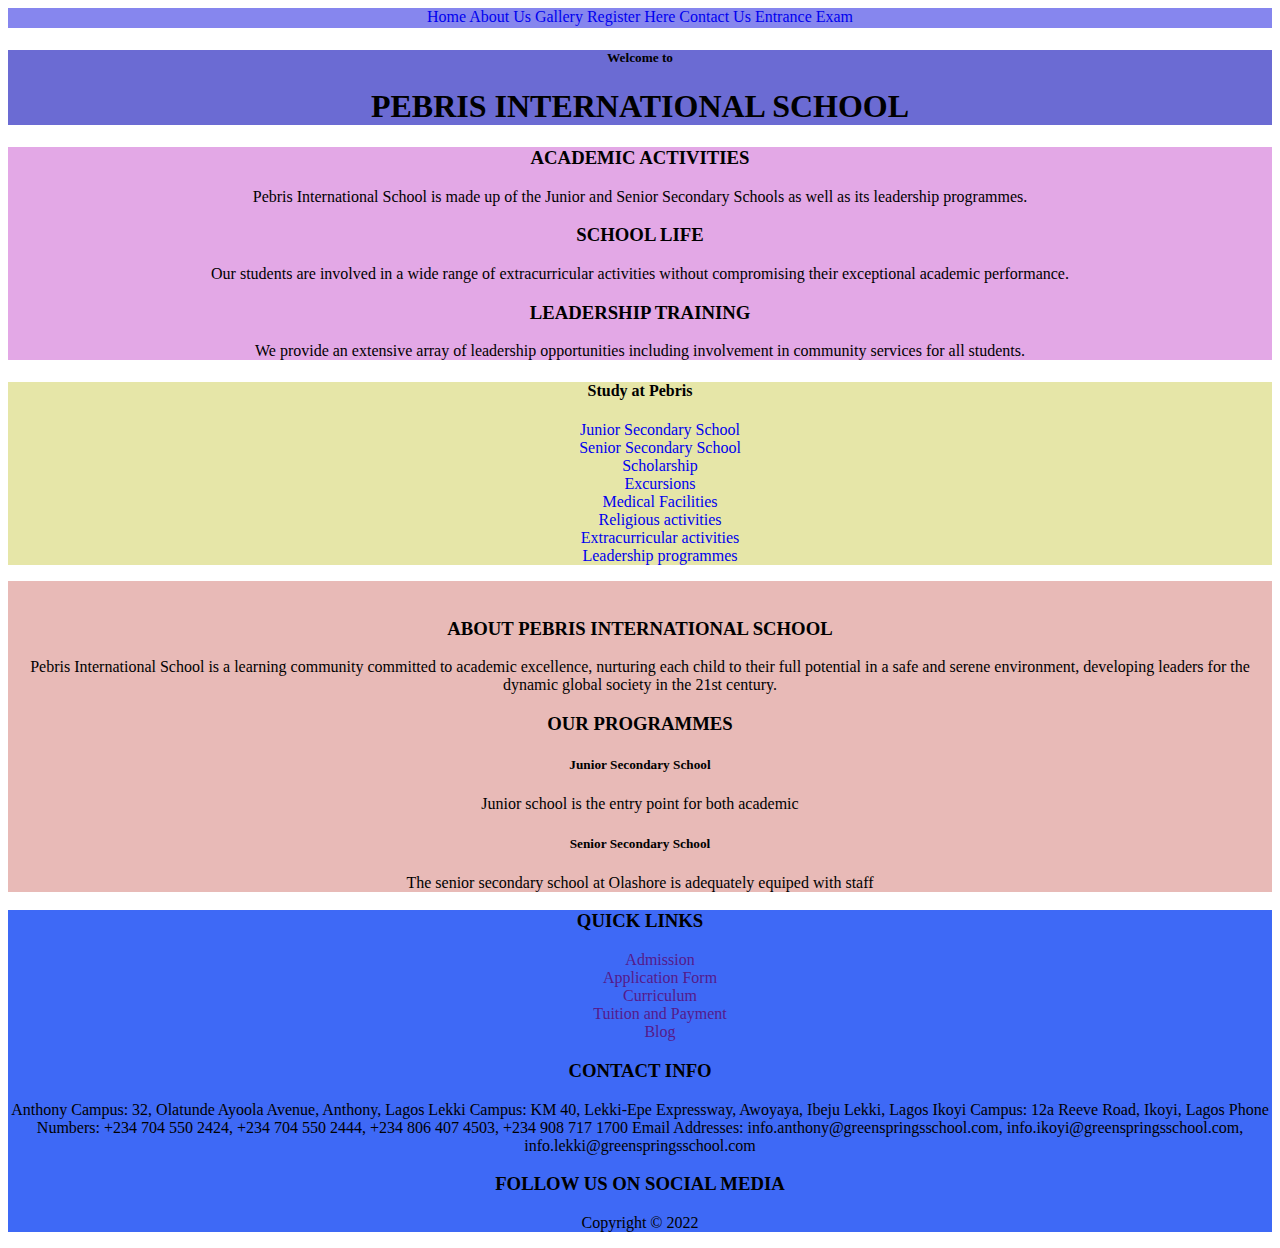
==== index.html @ d5a2bc5e "Add files via upload" ====
<!DOCTYPE html>
<html lang="en">
  <head>
    <meta charset="UTF-8" />
    <meta http-equiv="X-UA-Compatible" content="IE=edge" />
    <meta name="viewport" content="width=device-width, initial-scale=1.0" />
    <title>Pebris Intl Sch</title>
    <style>
      h3,
      h1 {
        text-transform: uppercase;
      }
      a {
          text-decoration: none;
      }
    </style>
  </head>
  <body style="text-align: center">
    <nav
      style="
        text-align: center;
        background-color: rgb(134, 134, 238);
        height: 20px;
      "
    >
      <a href="./index.html">Home</a>
      <a href="./AboutUs.html">About Us</a>
      <a href="./Gallery.html">Gallery</a>
      <a href="./register.html">Register Here</a>
      <a href="./Contact Us.html">Contact Us</a>
      <a href="./entrance_exam.html">Entrance Exam</a>
    </nav>
    <header style="background-color: rgb(107, 107, 211)">
      <h5>Welcome to</h5>
      <h1>Pebris International School</h1>
    </header>
    <main>
      <section style="background-color: rgb(227, 168, 230)">
        <section>
          <h3>ACADEMIC ACTIVITIES</h3>
          <p>
            Pebris International School is made up of the Junior and Senior
            Secondary Schools as well as its leadership programmes.
          </p>
        </section>
        <section>
          <h3>SCHOOL LIFE</h3>
          <p>
            Our students are involved in a wide range of extracurricular
            activities without compromising their exceptional academic
            performance.
          </p>
        </section>
        <section>
          <h3>LEADERSHIP TRAINING</h3>
          <p>
            We provide an extensive array of leadership opportunities including
            involvement in community services for all students.
          </p>
        </section>
      </section>
      <section style="background-color: rgb(230, 230, 168)">
        <h4>Study at Pebris</h4>
        <ul style="list-style: none">
          <li><a href="#">Junior Secondary School</a></li>
          <li><a href="#">Senior Secondary School</a></li>
          <li><a href="#">Scholarship</a></li>
          <li><a href="#">Excursions</a></li>
          <li><a href="#">Medical Facilities</a></li>
          <li><a href="#">Religious activities</a></li>
          <li><a href="#">Extracurricular activities</a></li>
          <li><a href="#">Leadership programmes</a></li>
        </ul>
      </section>
      <section style="background-color: rgb(232, 186, 183)">
        <img src="./image/sch4.jpg" alt="" height="200px">
        <img src="./image/sch3.jpg" alt="" height="200px">
        <img src="./image/sch2.jpg" alt="" height="200px">
        <h3>About PEBRIS INTERNATIONAL SCHOOL</h3>

        <p>
          Pebris International School is a learning community committed to
          academic excellence, nurturing each child to their full potential in a
          safe and serene environment, developing leaders for the dynamic global
          society in the 21st century.
        </p>

        <h3>OUR PROGRAMMES</h3>
        <h5>Junior Secondary School</h5>
        <p>Junior school is the entry point for both academic</p>
        <h5>Senior Secondary School</h5>
        <p>
          The senior secondary school at Olashore is adequately equiped with
          staff
        </p>
      </section>
    </main>
    <footer style="background-color: rgb(62, 105, 246)">
      <section>
        <h3>Quick Links</h3>
        <ul style="list-style: none">
          <li><a href="">Admission </a></li>
          <li><a href="">Application Form </a></li>
          <li><a href=""> Curriculum </a></li>
          <li><a href=""> Tuition and Payment </a></li>
          <li><a href="">Blog</a></li>
        </ul>
      </section>
      <section>
        <h3>Contact Info</h3>
        <p>
          Anthony Campus: 32, Olatunde Ayoola Avenue, Anthony, Lagos Lekki
          Campus: KM 40, Lekki-Epe Expressway, Awoyaya, Ibeju Lekki, Lagos Ikoyi
          Campus: 12a Reeve Road, Ikoyi, Lagos Phone Numbers: +234 704 550 2424,
          +234 704 550 2444, +234 806 407 4503, +234 908 717 1700 Email
          Addresses: info.anthony@greenspringsschool.com,
          info.ikoyi@greenspringsschool.com, info.lekki@greenspringsschool.com
        </p>
      </section>
      <section>
        <h3>Follow Us on Social Media</h3>
      </section>
      <p>Copyright &copy 2022</p>
    </footer>
  </body>
</html>
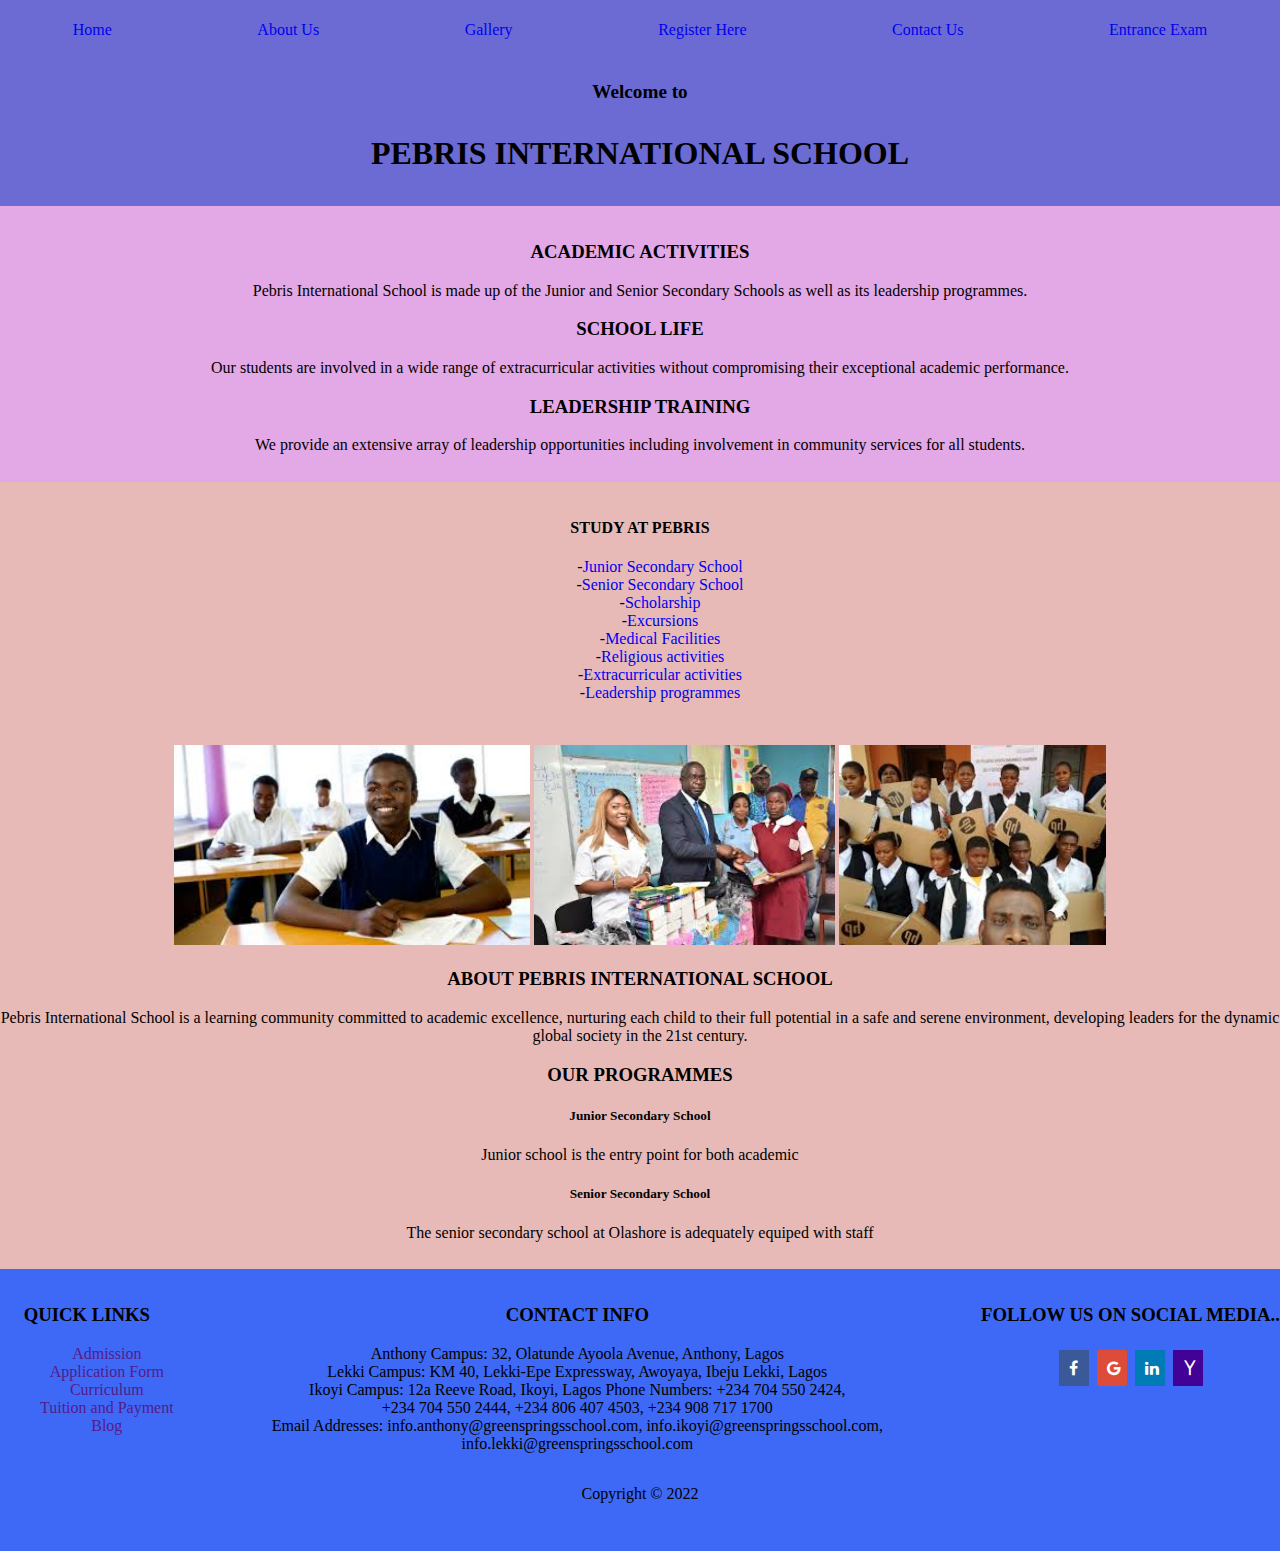
==== commit 55f411ad: "Add files via upload" ====
--- a/index.html
+++ b/index.html
@@ -5,24 +5,12 @@
     <meta http-equiv="X-UA-Compatible" content="IE=edge" />
     <meta name="viewport" content="width=device-width, initial-scale=1.0" />
     <title>Pebris Intl Sch</title>
-    <style>
-      h3,
-      h1 {
-        text-transform: uppercase;
-      }
-      a {
-          text-decoration: none;
-      }
-    </style>
+    <link rel="stylesheet" href="style.css" />
+    <link rel="stylesheet" href="https://cdnjs.cloudflare.com/ajax/libs/font-awesome/4.7.0/css/font-awesome.min.css">
+
   </head>
-  <body style="text-align: center">
-    <nav
-      style="
-        text-align: center;
-        background-color: rgb(134, 134, 238);
-        height: 20px;
-      "
-    >
+  <body>
+    <nav>
       <a href="./index.html">Home</a>
       <a href="./AboutUs.html">About Us</a>
       <a href="./Gallery.html">Gallery</a>
@@ -30,12 +18,12 @@
       <a href="./Contact Us.html">Contact Us</a>
       <a href="./entrance_exam.html">Entrance Exam</a>
     </nav>
-    <header style="background-color: rgb(107, 107, 211)">
-      <h5>Welcome to</h5>
+    <header>
+      <h5 class="welcome">Welcome to</h5>
       <h1>Pebris International School</h1>
     </header>
     <main>
-      <section style="background-color: rgb(227, 168, 230)">
+      <section class="section1">
         <section>
           <h3>ACADEMIC ACTIVITIES</h3>
           <p>
@@ -59,23 +47,23 @@
           </p>
         </section>
       </section>
-      <section style="background-color: rgb(230, 230, 168)">
-        <h4>Study at Pebris</h4>
-        <ul style="list-style: none">
-          <li><a href="#">Junior Secondary School</a></li>
-          <li><a href="#">Senior Secondary School</a></li>
-          <li><a href="#">Scholarship</a></li>
-          <li><a href="#">Excursions</a></li>
-          <li><a href="#">Medical Facilities</a></li>
-          <li><a href="#">Religious activities</a></li>
-          <li><a href="#">Extracurricular activities</a></li>
-          <li><a href="#">Leadership programmes</a></li>
+      <section class="section2">
+        <h4 class="study">Study at Pebris</h4>
+        <ul class="list1">
+          <li>-<a href="#">Junior Secondary School</a></li>
+          <li>-<a href="#">Senior Secondary School</a></li>
+          <li>-<a href="#">Scholarship</a></li>
+          <li>-<a href="#">Excursions</a></li>
+          <li>-<a href="#">Medical Facilities</a></li>
+          <li>-<a href="#">Religious activities</a></li>
+          <li>-<a href="#">Extracurricular activities</a></li>
+          <li>-<a href="#">Leadership programmes</a></li>
         </ul>
       </section>
-      <section style="background-color: rgb(232, 186, 183)">
-        <img src="./image/sch4.jpg" alt="" height="200px">
-        <img src="./image/sch3.jpg" alt="" height="200px">
-        <img src="./image/sch2.jpg" alt="" height="200px">
+      <section class="section3">
+        <img src="./image/sch4.jpg" alt="" height="200px" />
+        <img src="./image/sch3.jpg" alt="" height="200px" />
+        <img src="./image/sch2.jpg" alt="" height="200px" />
         <h3>About PEBRIS INTERNATIONAL SCHOOL</h3>
 
         <p>
@@ -95,30 +83,39 @@
         </p>
       </section>
     </main>
-    <footer style="background-color: rgb(62, 105, 246)">
-      <section>
-        <h3>Quick Links</h3>
-        <ul style="list-style: none">
-          <li><a href="">Admission </a></li>
-          <li><a href="">Application Form </a></li>
-          <li><a href=""> Curriculum </a></li>
-          <li><a href=""> Tuition and Payment </a></li>
-          <li><a href="">Blog</a></li>
-        </ul>
-      </section>
-      <section>
-        <h3>Contact Info</h3>
-        <p>
-          Anthony Campus: 32, Olatunde Ayoola Avenue, Anthony, Lagos Lekki
-          Campus: KM 40, Lekki-Epe Expressway, Awoyaya, Ibeju Lekki, Lagos Ikoyi
-          Campus: 12a Reeve Road, Ikoyi, Lagos Phone Numbers: +234 704 550 2424,
-          +234 704 550 2444, +234 806 407 4503, +234 908 717 1700 Email
-          Addresses: info.anthony@greenspringsschool.com,
-          info.ikoyi@greenspringsschool.com, info.lekki@greenspringsschool.com
-        </p>
-      </section>
-      <section>
-        <h3>Follow Us on Social Media</h3>
+    <footer class="footer">
+      <section class="foot">
+        <section>
+          <h3>Quick Links</h3>
+          <ul>
+            <li><a href="">Admission </a></li>
+            <li><a href="">Application Form </a></li>
+            <li><a href=""> Curriculum </a></li>
+            <li><a href=""> Tuition and Payment </a></li>
+            <li><a href="">Blog</a></li>
+          </ul>
+        </section>
+        <section>
+          <h3>Contact Info</h3>
+          <p>
+            Anthony Campus: 32, Olatunde Ayoola Avenue, Anthony, Lagos <br />
+            Lekki Campus: KM 40, Lekki-Epe Expressway, Awoyaya, Ibeju Lekki,
+            Lagos <br />
+            Ikoyi Campus: 12a Reeve Road, Ikoyi, Lagos Phone Numbers: +234 704
+            550 2424, <br />
+            +234 704 550 2444, +234 806 407 4503, +234 908 717 1700 <br />
+            Email Addresses: info.anthony@greenspringsschool.com,
+            info.ikoyi@greenspringsschool.com, <br />
+            info.lekki@greenspringsschool.com
+          </p>
+        </section>
+        <section>
+          <h3>Follow Us on Social Media..</h3>
+          <a href="#" class="fa fa-facebook"></a>
+          <a href="#" class="fa fa-google"></a>
+          <a href="#" class="fa fa-linkedin"></a>
+          <a href="#" class="fa fa-yahoo"></a>
+        </section>
       </section>
       <p>Copyright &copy 2022</p>
     </footer>
--- a/style.css
+++ b/style.css
@@ -0,0 +1,103 @@
+/* html{
+    overflow-x: hidden;
+} */
+body {
+  text-align: center;
+  /* width: 100vw;
+    height: 20vh; */
+  width: 100%;
+  overflow-x: hidden;
+  margin: 0;
+}
+
+nav {
+  text-align: center;
+  /* background-color: rgb(134, 134, 238); */
+  height: 20px;
+  display: flex;
+  justify-content: space-around;
+  margin-bottom: -1.5rem;
+  padding-top: 1.3rem;
+}
+.welcome {
+  font-size: larger;
+}
+h3,
+h1 {
+  text-transform: uppercase;
+}
+a {
+  text-decoration: none;
+}
+header {
+  padding-top: 2rem;
+  padding-bottom: 2rem;
+}
+header,
+nav {
+  background-color: rgb(107, 107, 211);
+}
+.section1 {
+  background-color: rgb(227, 168, 230);
+}
+.section1,
+.section2,
+.section3,
+.footer {
+  margin-top: -1.2rem;
+  padding-top: 1rem;
+  padding-bottom: 2rem;
+  margin-bottom: -1.3rem;
+}
+
+.section2,
+  /* background-color: rgb(230, 230, 168); */
+
+.section3 {
+  background-color: rgb(232, 186, 183);
+}
+ul {
+  list-style: none;
+}
+.study {
+    text-transform: uppercase;
+}
+.list1 {
+    display: flex;
+    flex-direction: column;
+    justify-content: flex-start;
+}
+.footer{  background-color: rgb(62, 105, 246);
+
+}
+
+.foot {
+
+  display: flex;
+  justify-content: space-between;
+}
+.fa {
+    padding: 10px;
+    font-size: 5px;
+    width: 10px;
+    text-align: center;
+    text-decoration: none;
+    margin: 5px 2px;
+}
+.fa-facebook {
+  background: #3B5998;
+  color: white;
+}
+
+.fa-google {
+  background: #dd4b39;
+  color: white;
+}
+.fa-yahoo {
+  background: #430297;
+  color: white;
+}
+.fa-linkedin {
+  background: #007bb5;
+  color: white;
+}
